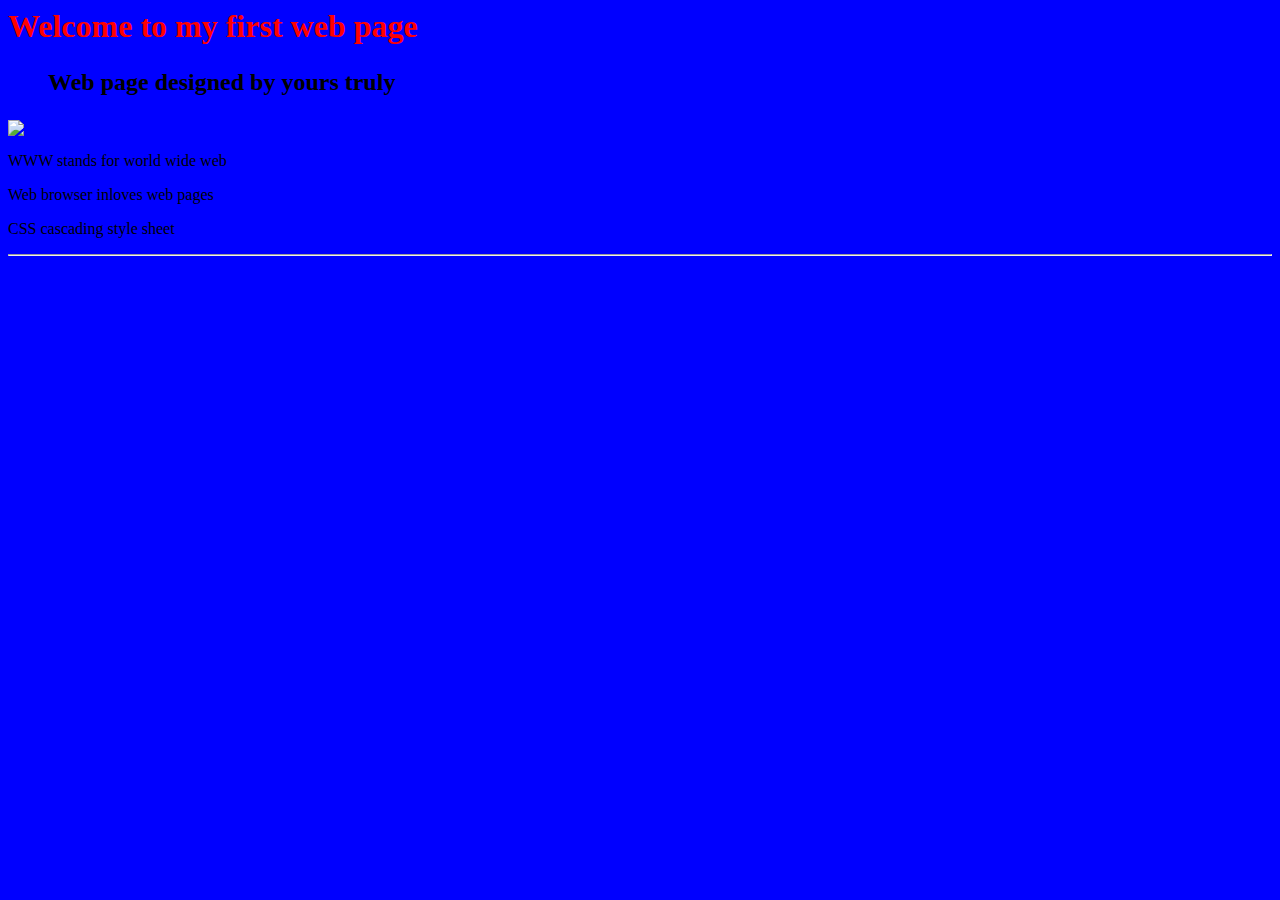
==== index.html @ fb80f492 "Update index.html" ====
<html>
<head>
      <meta charset="utf-8">
      <meta name="viewport" content="width=device-width, initial-scale=1">
      <title>
        Aone's Website
      </title>
  
</head>
<body style="background-color:blue">
     <h1 style ="color:red;">Welcome to my first web page</h1>
     <h2><ul>Web page designed by yours truly</ul></h2>
      <img src="https://cdn.motor1.com/images/mgl/mr32B/s1/bmw-m4.jpg">
      <p>WWW stands for world wide web</p>
      <p>Web browser inloves web pages</p>
      <p>CSS cascading style sheet</p>
  <hr>
</body>


</html>
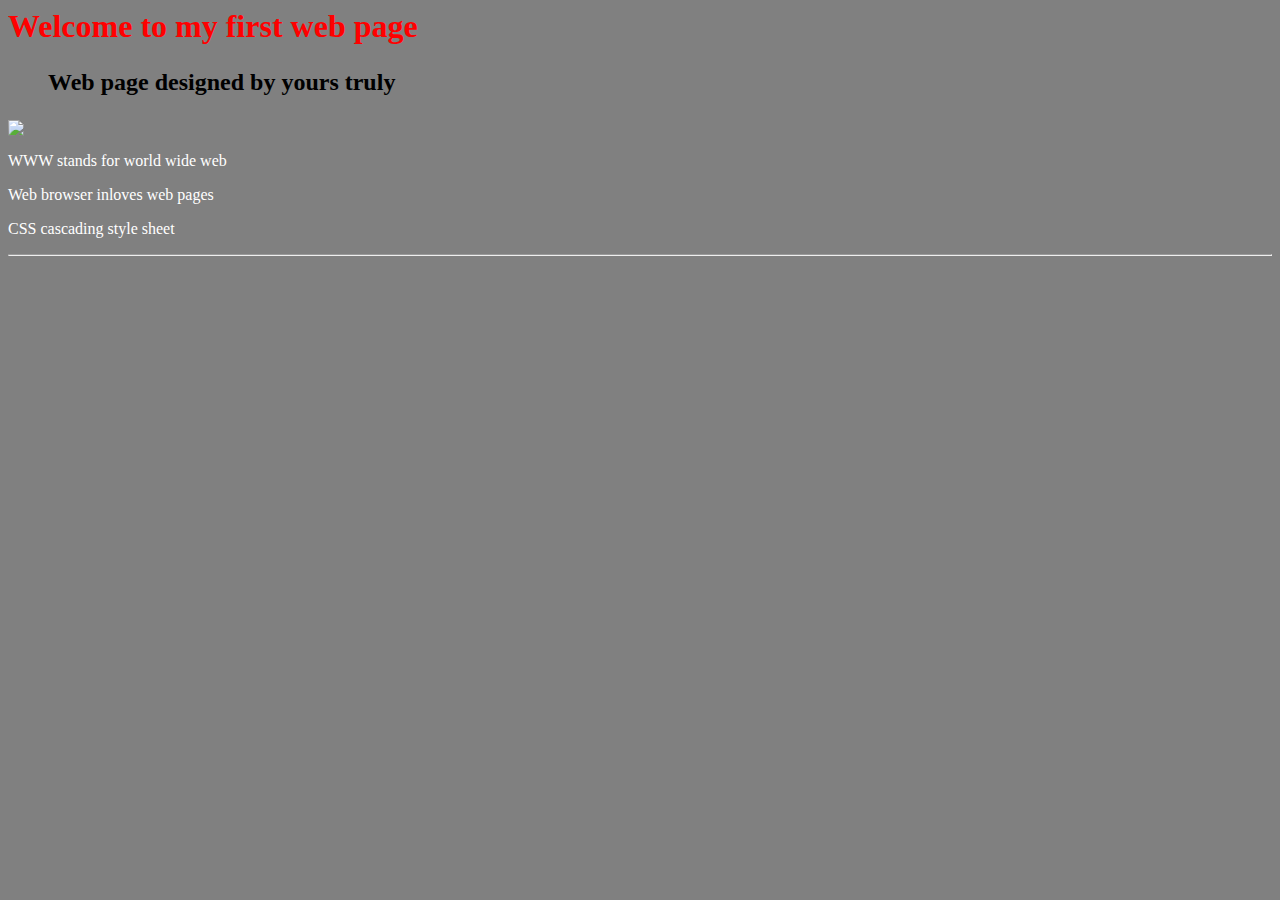
==== commit 6f5e10fd: "Update index.html" ====
--- a/index.html
+++ b/index.html
@@ -5,9 +5,15 @@
       <title>
         Aone's Website
       </title>
+<style>
+      p
+       {
+         color:white;
+       }
+</style>
   
 </head>
-<body style="background-color:blue">
+<body style="background-color:grey;">
      <h1 style ="color:red;">Welcome to my first web page</h1>
      <h2><ul>Web page designed by yours truly</ul></h2>
       <img src="https://cdn.motor1.com/images/mgl/mr32B/s1/bmw-m4.jpg">
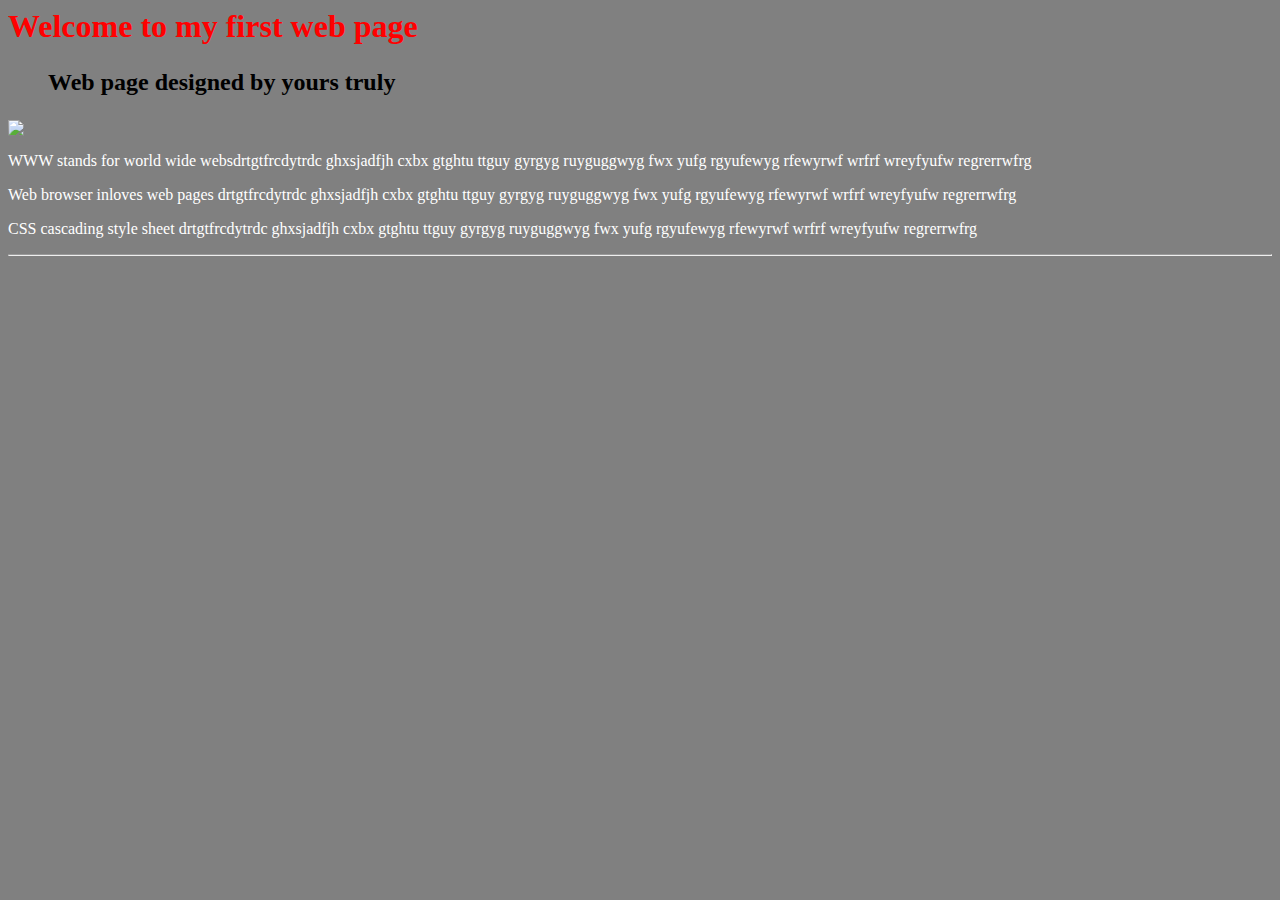
==== commit 879d1ead: "Update index.html" ====
--- a/index.html
+++ b/index.html
@@ -9,6 +9,7 @@
       p
        {
          color:white;
+         text-allign:right;
        }
 </style>
   
@@ -17,9 +18,9 @@
      <h1 style ="color:red;">Welcome to my first web page</h1>
      <h2><ul>Web page designed by yours truly</ul></h2>
       <img src="https://cdn.motor1.com/images/mgl/mr32B/s1/bmw-m4.jpg">
-      <p>WWW stands for world wide web</p>
-      <p>Web browser inloves web pages</p>
-      <p>CSS cascading style sheet</p>
+      <p>WWW stands for world wide websdrtgtfrcdytrdc ghxsjadfjh cxbx gtghtu ttguy gyrgyg ruyguggwyg fwx yufg rgyufewyg rfewyrwf wrfrf wreyfyufw regrerrwfrg</p>
+      <p>Web browser inloves web pages drtgtfrcdytrdc ghxsjadfjh cxbx gtghtu ttguy gyrgyg ruyguggwyg fwx yufg rgyufewyg rfewyrwf wrfrf wreyfyufw regrerrwfrg</p>
+      <p>CSS cascading style sheet drtgtfrcdytrdc ghxsjadfjh cxbx gtghtu ttguy gyrgyg ruyguggwyg fwx yufg rgyufewyg rfewyrwf wrfrf wreyfyufw regrerrwfrg</p>
   <hr>
 </body>
 
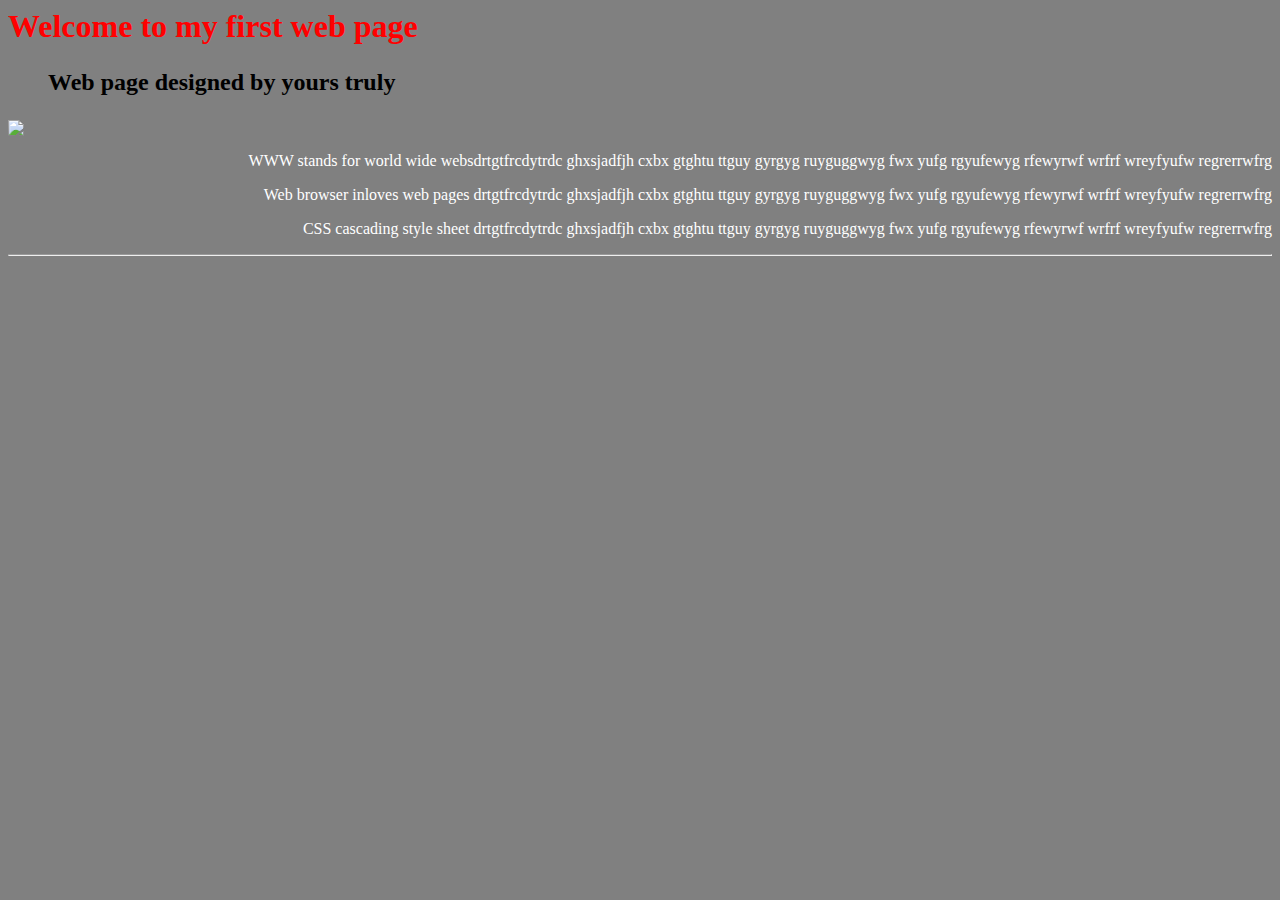
==== commit 99b96378: "Update index.html" ====
--- a/index.html
+++ b/index.html
@@ -9,7 +9,7 @@
       p
        {
          color:white;
-         text-allign:right;
+         text-align:right;
        }
 </style>
   
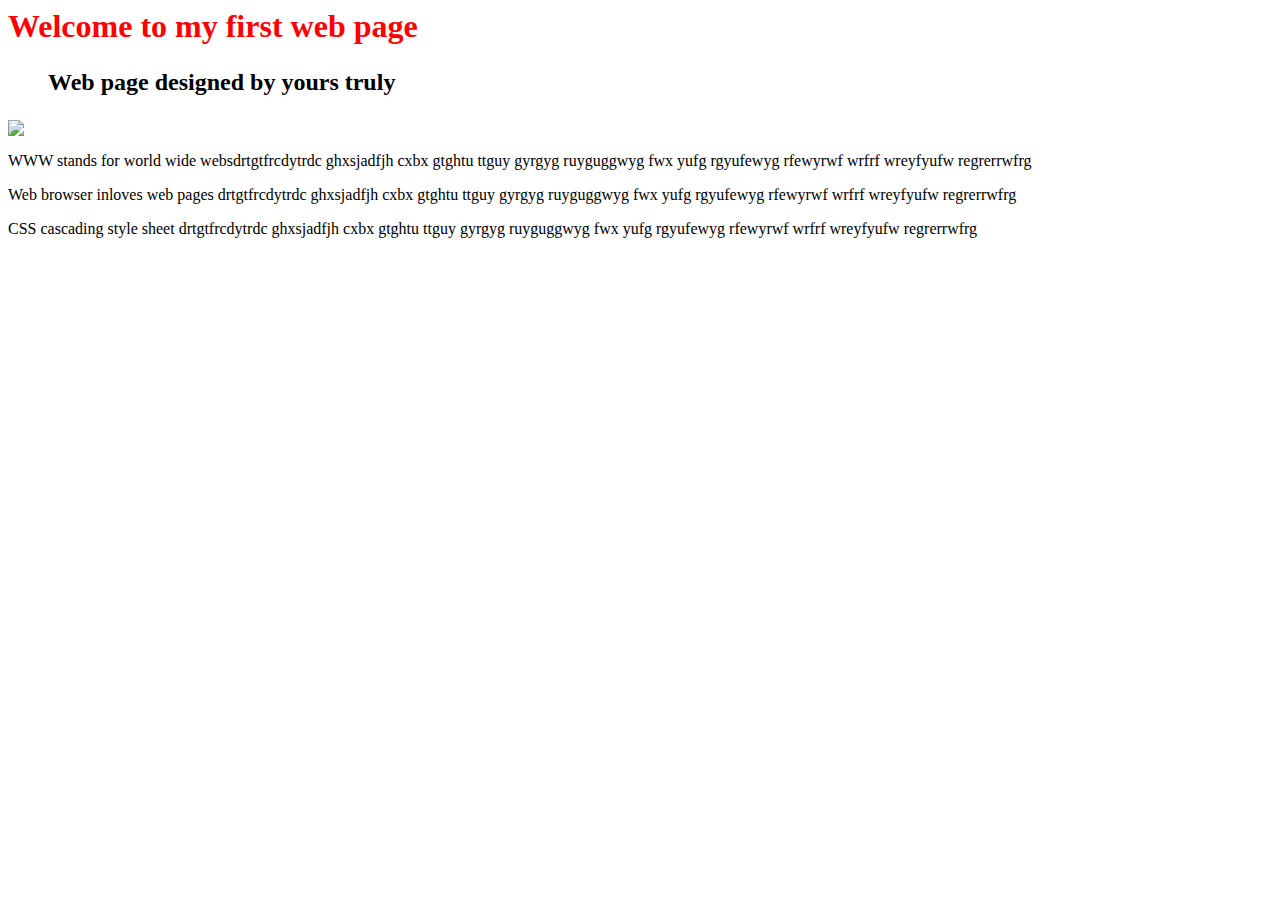
==== commit 1ef296a4: "Update index.html" ====
--- a/index.html
+++ b/index.html
@@ -5,23 +5,17 @@
       <title>
         Aone's Website
       </title>
-<style>
-      p
-       {
-         color:white;
-         text-align:right;
-       }
-</style>
+
   
 </head>
-<body style="background-color:grey;">
+<body>
      <h1 style ="color:red;">Welcome to my first web page</h1>
      <h2><ul>Web page designed by yours truly</ul></h2>
       <img src="https://cdn.motor1.com/images/mgl/mr32B/s1/bmw-m4.jpg">
       <p>WWW stands for world wide websdrtgtfrcdytrdc ghxsjadfjh cxbx gtghtu ttguy gyrgyg ruyguggwyg fwx yufg rgyufewyg rfewyrwf wrfrf wreyfyufw regrerrwfrg</p>
       <p>Web browser inloves web pages drtgtfrcdytrdc ghxsjadfjh cxbx gtghtu ttguy gyrgyg ruyguggwyg fwx yufg rgyufewyg rfewyrwf wrfrf wreyfyufw regrerrwfrg</p>
       <p>CSS cascading style sheet drtgtfrcdytrdc ghxsjadfjh cxbx gtghtu ttguy gyrgyg ruyguggwyg fwx yufg rgyufewyg rfewyrwf wrfrf wreyfyufw regrerrwfrg</p>
-  <hr>
+  
 </body>
 
 
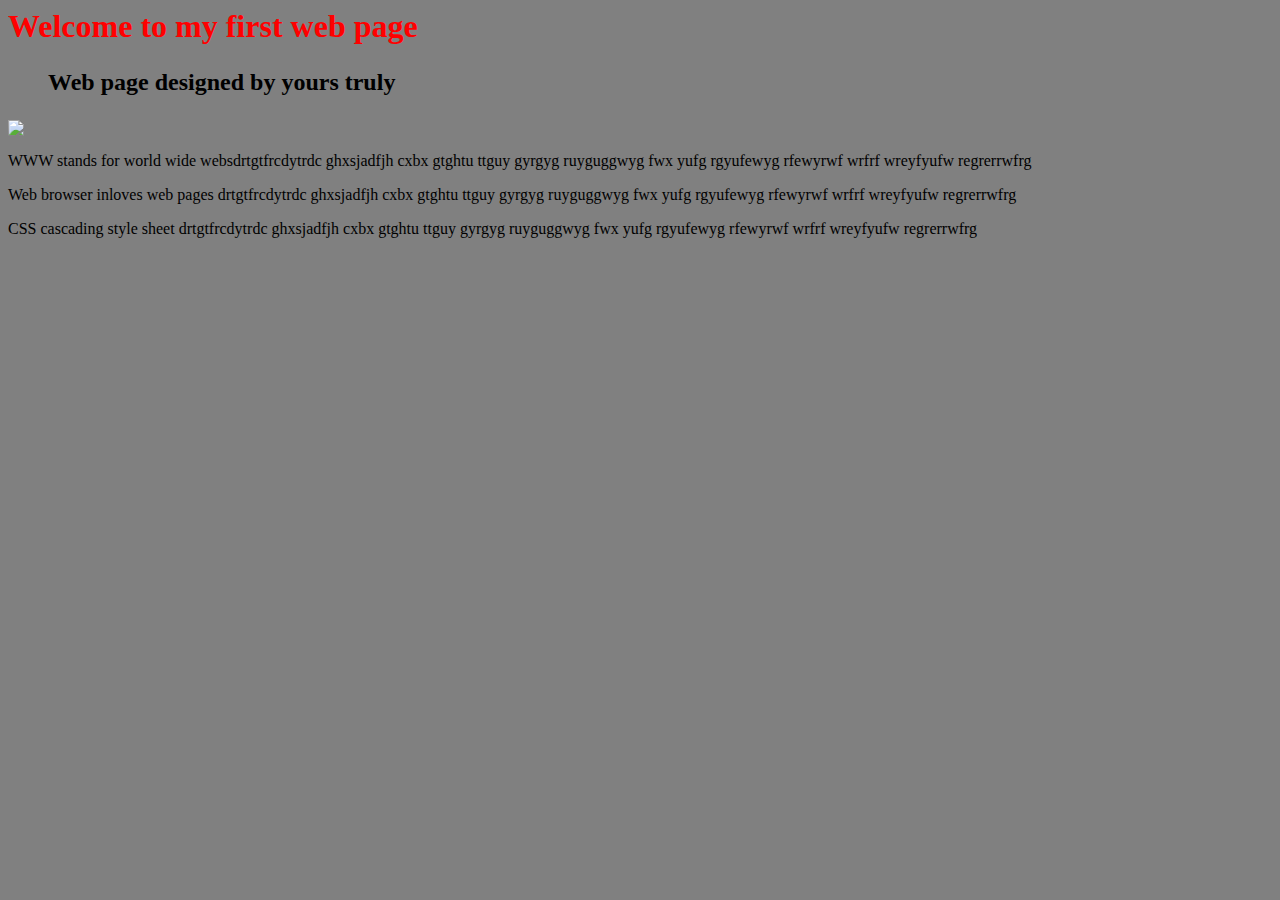
==== commit d64b2ba4: "Update index.html" ====
--- a/index.html
+++ b/index.html
@@ -5,6 +5,8 @@
       <title>
         Aone's Website
       </title>
+
+      <link href="style.css" rel="stylesheet">
 
   
 </head>
--- a/style.css
+++ b/style.css
@@ -0,0 +1,13 @@
+p 
+ {
+   text-align:left
+   color:green
+ }
+h1
+ {
+   color:brown
+ }
+body
+    {
+      background-color:grey
+    }
